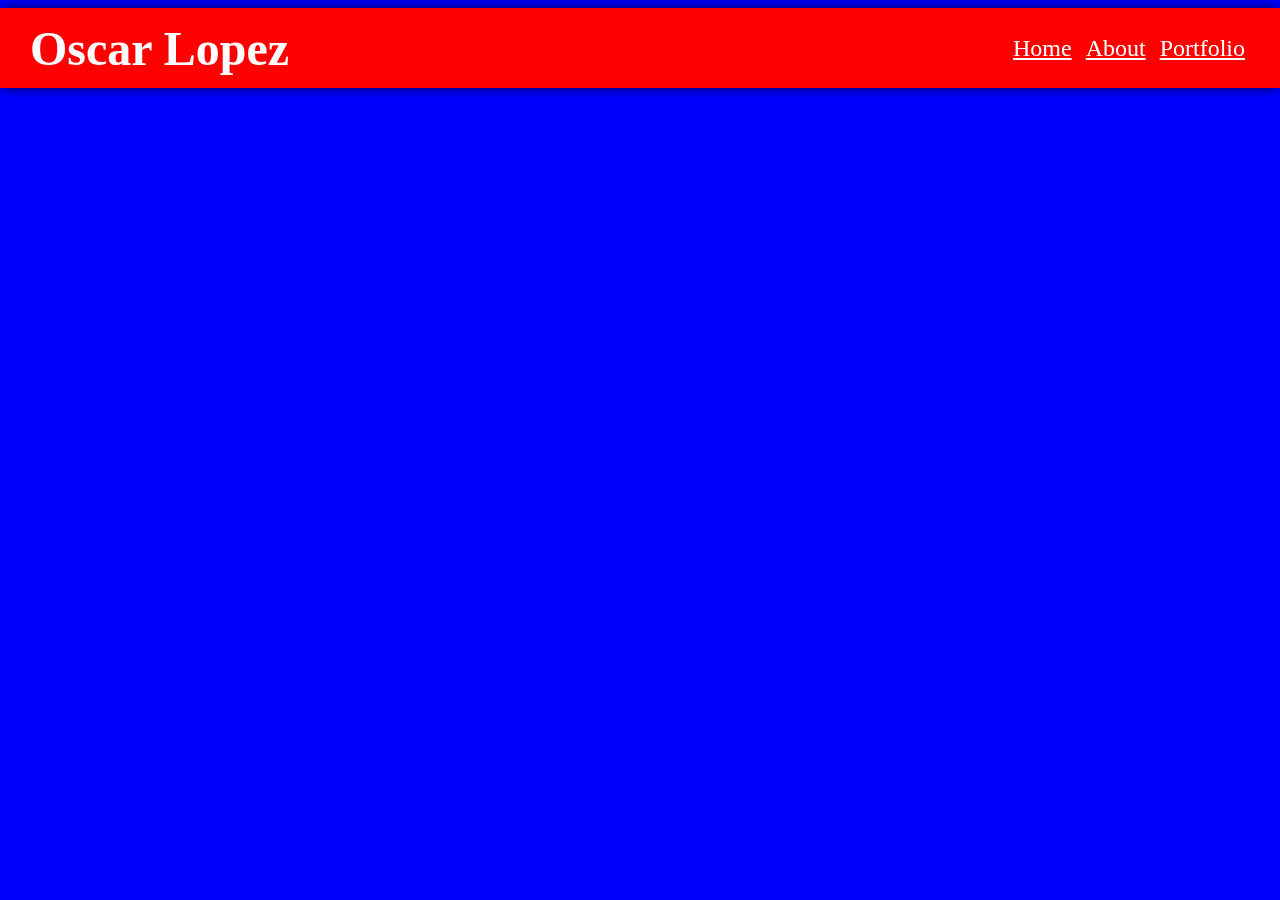
==== about.html @ a3175591 "Preparing to make more branches. One for the about page and one for the portfolio page." ====
<!DOCTYPE html>
<html lang="en">
  <head>
    <meta charset="UTF-8" />
    <meta name="viewport" content="width=device-width, initial-scale=1.0" />
    <title>Personal Website</title>
    <link rel="stylesheet" href="style.css" />
  </head>
  <body>
    <nav>
      <div id="logo">
        <h1>Oscar Lopez</h1>
      </div>
      <div id="links">
        <a href="index.html"> Home</a>
        <a class="active" href="about.html"> About</a>
        <a href="portfolio.html"> Portfolio</a>
      </div>
    </nav>
  </body>
</html>
---- style.css ----
* {
  box-sizing: border-box;
}
html {
  background-color: blue;
  font-size: 16px;
}

body {
  background-color: green;
}

a {
  color: white;
  font-size: x-large;
  margin: 0 5px;
}

nav {
  box-shadow: 0 0 12px -2px black;
  position: fixed;
  left: 0;
  right: 0;
  align-items: center;
  background-color: red;
  color: bisque;
  display: flex;
  height: 80px;
  padding: 30px;
  justify-content: space-between;
}

h1 {
  color: white;
  font-size: xxx-large;
}
main {
  min-height: 100vh;
  padding: 85px 24px 96px;
  box-shadow: 0 0 12px -2px white;
  color: white;
  font-size: 25px;
}
h2 {
  font-size: xxx-large;
}
section {
  display: flex;
  align-items: flex-start;
}
section p {
  flex: 1;
  margin-right: 20px;
  font-size: 30px;
  height: auto;
}
.image-right img {
  max-width: 600px;
  height: auto;
}
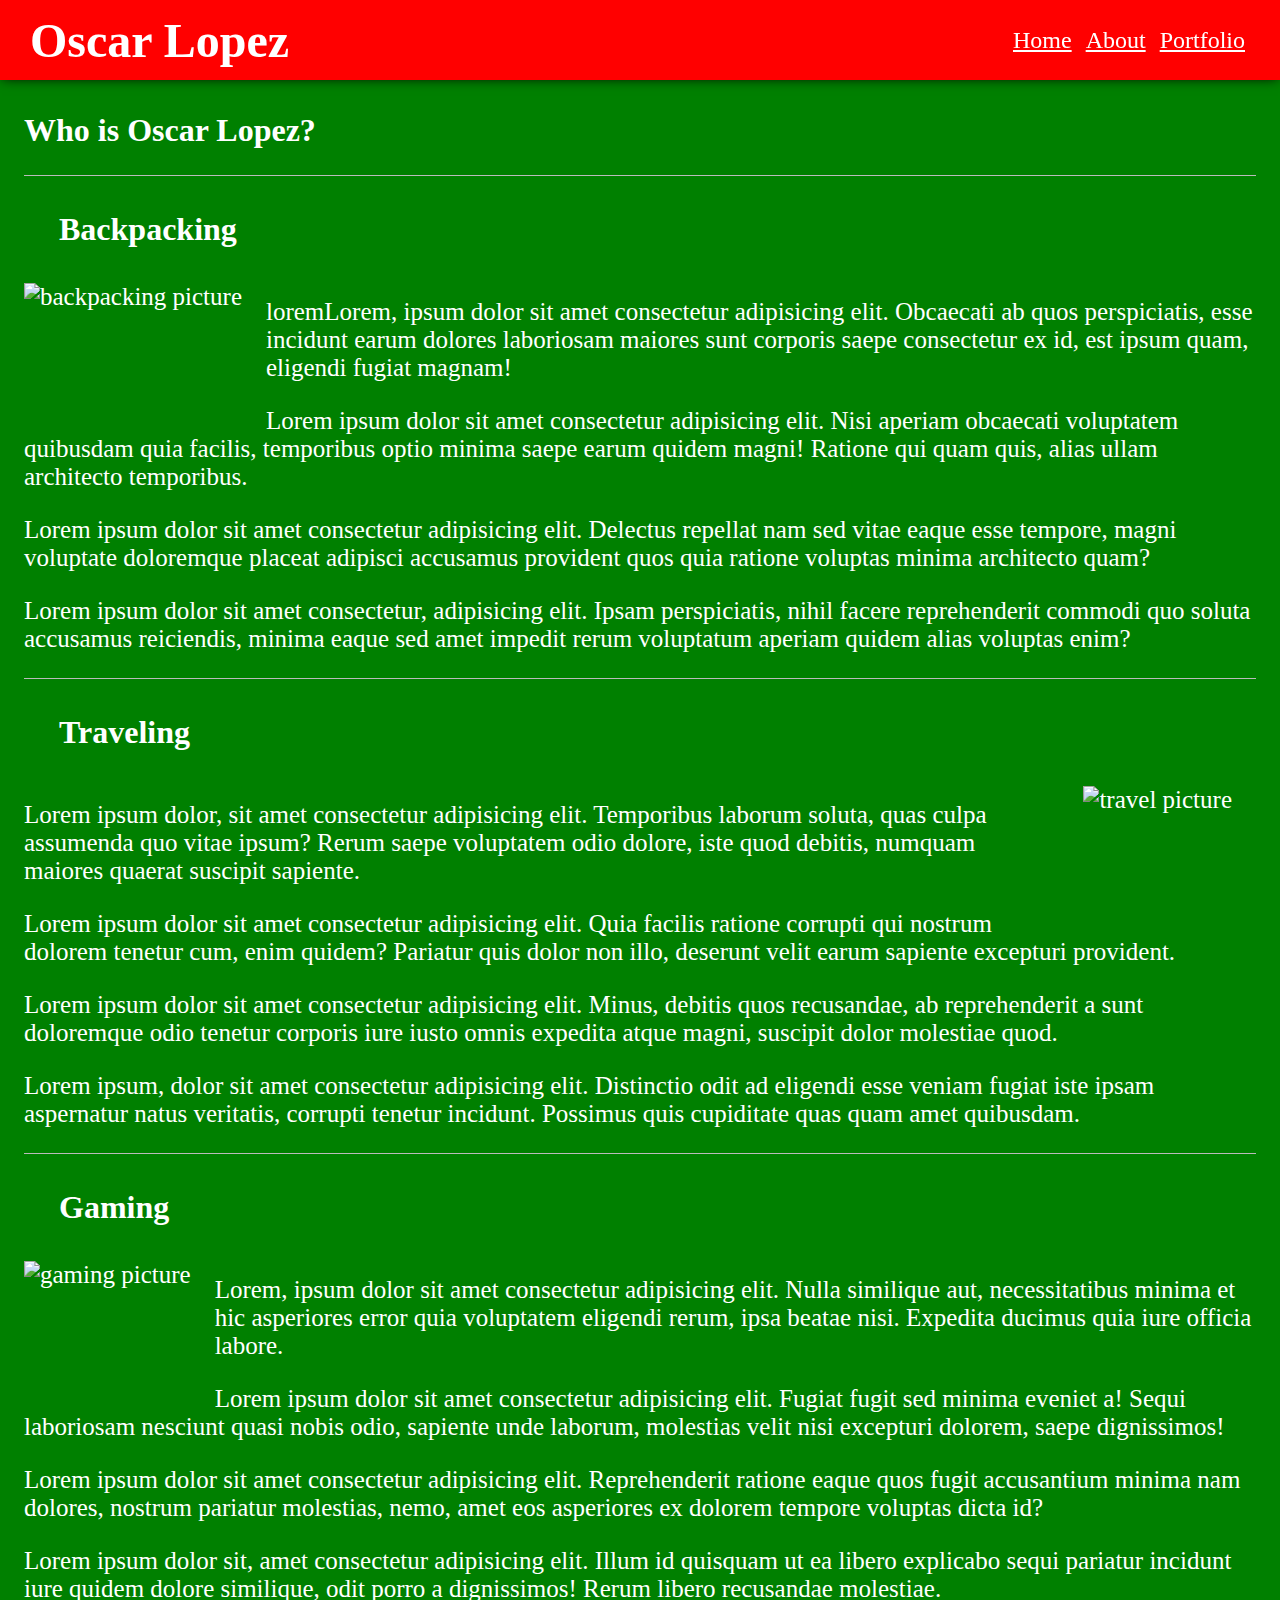
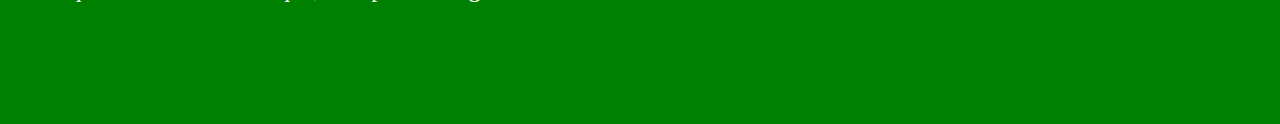
==== commit 8905b5f9: "finished up the about page" ====
--- a/about.html
+++ b/about.html
@@ -5,6 +5,7 @@
     <meta name="viewport" content="width=device-width, initial-scale=1.0" />
     <title>Personal Website</title>
     <link rel="stylesheet" href="style.css" />
+    <script defer src="javascript.html"></script>
   </head>
   <body>
     <nav>
@@ -17,5 +18,104 @@
         <a href="portfolio.html"> Portfolio</a>
       </div>
     </nav>
+    <main>
+      <h2 id="about-header">Who is Oscar Lopez?</h2>
+      <section class="about-section">
+        <h3>Backpacking</h3>
+        <img
+          class="about-img"
+          src="https://publisher-ncreg.s3.us-east-2.amazonaws.com/pb-ncregister/swp/hv9hms/media/2022090222090_bd7f8fbd3ed58a2a438346439affa9e7decff92a177e952c46d787dcdbefaac4.webp"
+          alt="backpacking picture"
+        />
+        <p>
+          loremLorem, ipsum dolor sit amet consectetur adipisicing elit.
+          Obcaecati ab quos perspiciatis, esse incidunt earum dolores laboriosam
+          maiores sunt corporis saepe consectetur ex id, est ipsum quam,
+          eligendi fugiat magnam!
+        </p>
+        <p>
+          Lorem ipsum dolor sit amet consectetur adipisicing elit. Nisi aperiam
+          obcaecati voluptatem quibusdam quia facilis, temporibus optio minima
+          saepe earum quidem magni! Ratione qui quam quis, alias ullam
+          architecto temporibus.
+        </p>
+        <p>
+          Lorem ipsum dolor sit amet consectetur adipisicing elit. Delectus
+          repellat nam sed vitae eaque esse tempore, magni voluptate doloremque
+          placeat adipisci accusamus provident quos quia ratione voluptas minima
+          architecto quam?
+        </p>
+        <p>
+          Lorem ipsum dolor sit amet consectetur, adipisicing elit. Ipsam
+          perspiciatis, nihil facere reprehenderit commodi quo soluta accusamus
+          reiciendis, minima eaque sed amet impedit rerum voluptatum aperiam
+          quidem alias voluptas enim?
+        </p>
+      </section>
+      <section class="about-section">
+        <h3>Traveling</h3>
+        <img
+          class="about-img"
+          src="https://thetravelyogi.com/wp-content/uploads/2021/06/health-benefits-traveling-travel-yogi-1024x683.png"
+          alt="travel picture"
+        />
+        <p>
+          Lorem ipsum dolor, sit amet consectetur adipisicing elit. Temporibus
+          laborum soluta, quas culpa assumenda quo vitae ipsum? Rerum saepe
+          voluptatem odio dolore, iste quod debitis, numquam maiores quaerat
+          suscipit sapiente.
+        </p>
+        <p>
+          Lorem ipsum dolor sit amet consectetur adipisicing elit. Quia facilis
+          ratione corrupti qui nostrum dolorem tenetur cum, enim quidem?
+          Pariatur quis dolor non illo, deserunt velit earum sapiente excepturi
+          provident.
+        </p>
+        <p>
+          Lorem ipsum dolor sit amet consectetur adipisicing elit. Minus,
+          debitis quos recusandae, ab reprehenderit a sunt doloremque odio
+          tenetur corporis iure iusto omnis expedita atque magni, suscipit dolor
+          molestiae quod.
+        </p>
+        <p>
+          Lorem ipsum, dolor sit amet consectetur adipisicing elit. Distinctio
+          odit ad eligendi esse veniam fugiat iste ipsam aspernatur natus
+          veritatis, corrupti tenetur incidunt. Possimus quis cupiditate quas
+          quam amet quibusdam.
+        </p>
+      </section>
+      <section class="about-section">
+        <h3>Gaming</h3>
+        <img
+          class="about-img"
+          src="https://img.buzzfeed.com/buzzfeed-static/static/2022-02/11/19/asset/3f96bbcb5250/sub-buzz-1204-1644607356-24.jpg?downsize=700%3A%2A&output-quality=auto&output-format=auto"
+          alt="gaming picture"
+        />
+        <p>
+          Lorem, ipsum dolor sit amet consectetur adipisicing elit. Nulla
+          similique aut, necessitatibus minima et hic asperiores error quia
+          voluptatem eligendi rerum, ipsa beatae nisi. Expedita ducimus quia
+          iure officia labore.
+        </p>
+        <p>
+          Lorem ipsum dolor sit amet consectetur adipisicing elit. Fugiat fugit
+          sed minima eveniet a! Sequi laboriosam nesciunt quasi nobis odio,
+          sapiente unde laborum, molestias velit nisi excepturi dolorem, saepe
+          dignissimos!
+        </p>
+        <p>
+          Lorem ipsum dolor sit amet consectetur adipisicing elit. Reprehenderit
+          ratione eaque quos fugit accusantium minima nam dolores, nostrum
+          pariatur molestias, nemo, amet eos asperiores ex dolorem tempore
+          voluptas dicta id?
+        </p>
+        <p>
+          Lorem ipsum dolor sit, amet consectetur adipisicing elit. Illum id
+          quisquam ut ea libero explicabo sequi pariatur incidunt iure quidem
+          dolore similique, odit porro a dignissimos! Rerum libero recusandae
+          molestiae.
+        </p>
+      </section>
+    </main>
   </body>
 </html>
--- a/style.css
+++ b/style.css
@@ -8,6 +8,10 @@
 
 body {
   background-color: green;
+  box-shadow: 0 0 12px -2px black;
+  padding: 0;
+  max-width: 1500px;
+  margin: 0 auto;
 }
 
 a {
@@ -40,21 +44,37 @@
   box-shadow: 0 0 12px -2px white;
   color: white;
   font-size: 25px;
+  display: block;
 }
 h2 {
   font-size: xxx-large;
 }
 section {
-  display: flex;
-  align-items: flex-start;
+  border-top: 1px solid #bbb;
 }
-section p {
-  flex: 1;
-  margin-right: 20px;
-  font-size: 30px;
-  height: auto;
-}
+
 .image-right img {
   max-width: 600px;
   height: auto;
 }
+#about-header {
+  font-size: xx-large;
+}
+h3 {
+  font-size: xx-large;
+  margin: 10px;
+  padding: 25px;
+}
+.about-section:nth-of-type(odd) > img {
+  float: left;
+  margin: 0 24px 24px 0;
+}
+
+.about-section:nth-of-type(even) > img {
+  float: right;
+  margin: 0 24px 24px 24px;
+}
+
+.about-section img {
+  height: 128px;
+}
